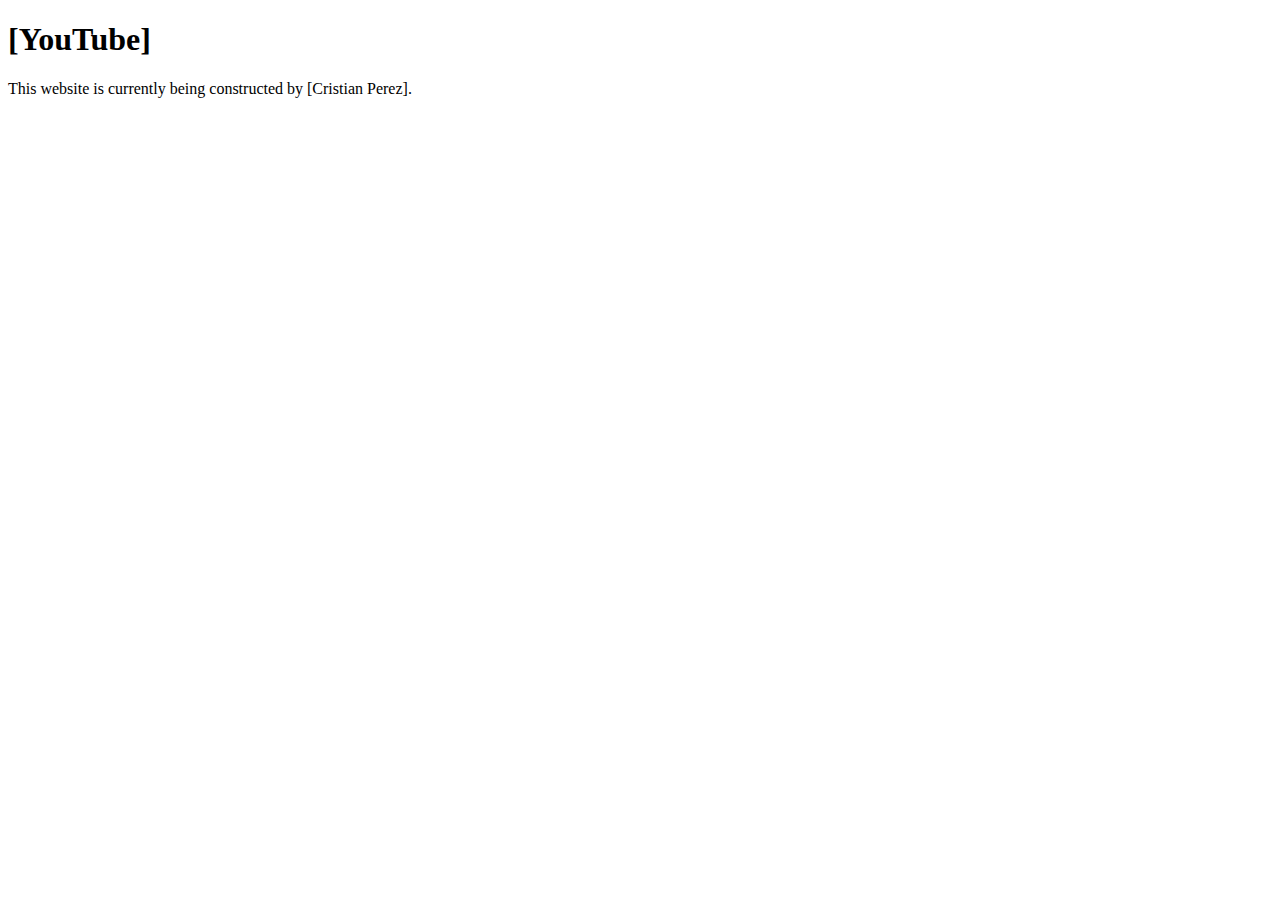
==== index (4).html @ 765f834f "Add files via upload" ====
<!DOCTYPE html>
<html>
  <head>
    <title>Starter Site</title>
    <link rel="stylesheet" href="styles.css" />
  </head>
  <body>
      <h1>[YouTube]</h1>
      <p>This website is currently being constructed by [Cristian Perez].</p>
  </body>
</html>
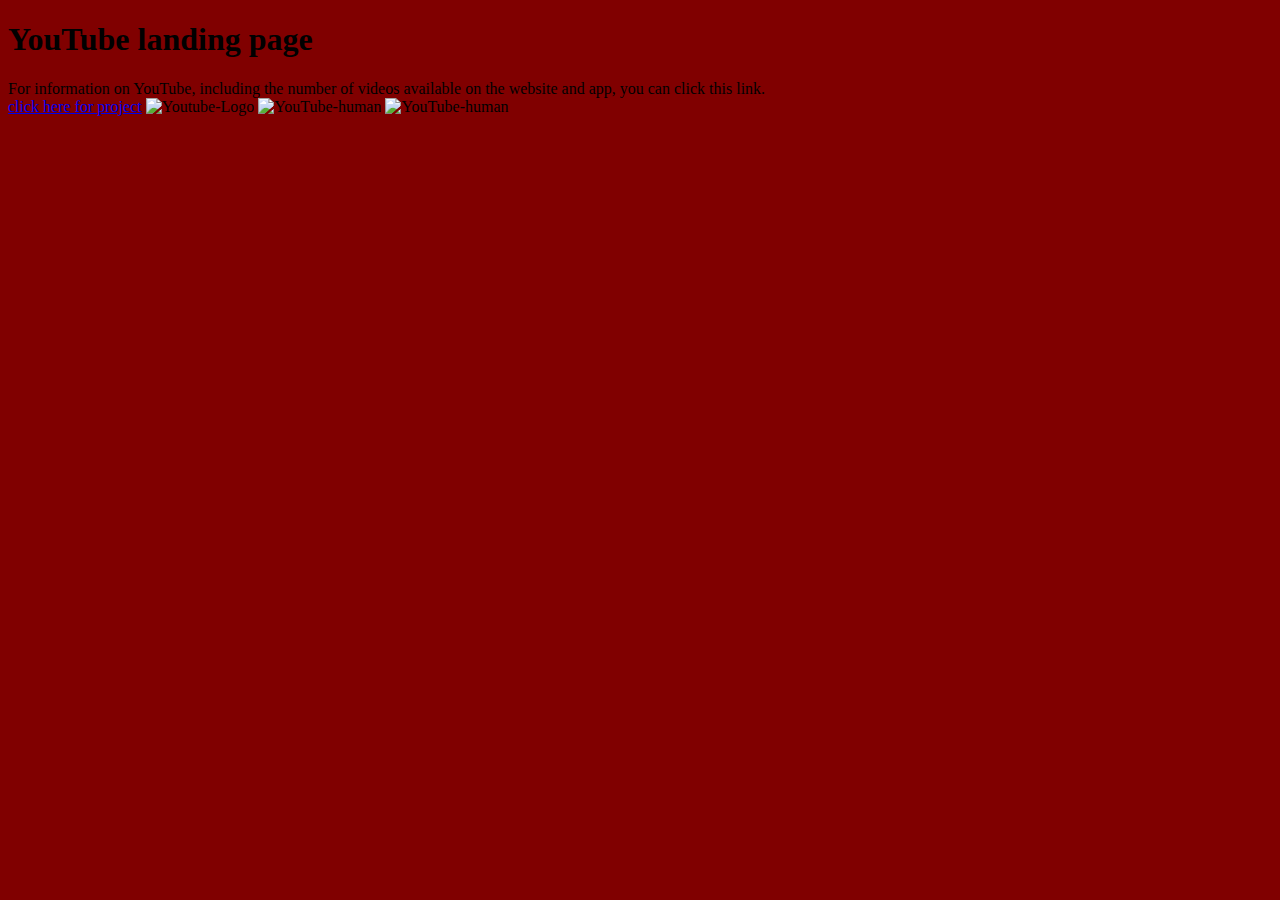
==== commit 35606cf7: "Add files via upload" ====
--- a/index (4).html
+++ b/index (4).html
@@ -1,11 +1,20 @@
-<!DOCTYPE html>
-<html>
-  <head>
-    <title>Starter Site</title>
-    <link rel="stylesheet" href="styles.css" />
-  </head>
-  <body>
-      <h1>[YouTube]</h1>
-      <p>This website is currently being constructed by [Cristian Perez].</p>
-  </body>
-</html>+<!DOCTYPE html>
+   <html>
+    <head>
+      <title>YouTube</title>
+       <link rel="stylesheet" href="styles.css" />
+    </head>
+ 
+    <body>
+      <h1>YouTube landing page</h1>
+       <p>
+         For information on YouTube, including the number of videos 
+         available on the website and app, you can click this link.
+       </p>
+        <a href="project.html">click here for project</a>
+        <img src="https://encrypted-tbn0.gstatic.com/images?q=tbn:ANd9GcShcuuNCHKFXgXDMskAa2eH_S9mOt_5n-m0qA&s" alt="Youtube-Logo"style="width:200px;height:200px;length:200px;">
+        <img src="https://d2zia2w5autnlg.cloudfront.net/108602/5fff7e2b11df2-large" alt="YouTube-human"style="width:200px;height:200px;length:200px;">
+        <img src="https://pm1.aminoapps.com/7447/0dc7128091bf0f75b15ef97b3497f13b4255e4f9r1-768-1024v2_uhq.jpg" alt="YouTube-human"style="width:200px;height:200px;length:200px;">
+        <body style="background-color:maroon;">
+        </body>
+      </html>--- a/styles.css
+++ b/styles.css
@@ -0,0 +1,35 @@
+div#title {    
+  background-color: #2c3e50;
+    color: white;
+    padding: 5px;
+    text-align: center;
+    
+    
+}
+#title p{
+  margin: 0;
+}
+     #title h1 {
+       margin: 0px;
+     }     
+    
+    .sub-section {
+      border: solid;
+     border-radius: 30px 30px 0px 0px; 
+     border-block-color: grey;
+     box-shadow: 5px 5px 5px black;
+     margin: 20px;
+    padding: 20px;
+    background-color: lightyellow
+    }
+    body {background-color: #cc0000;}
+    
+    p {
+  margin-top: 0px;
+  margin-bottom: 0px;
+  margin-right: 0px;
+  margin-left: 0px;
+}
+p {
+  font-family: "Times New Roman";
+}